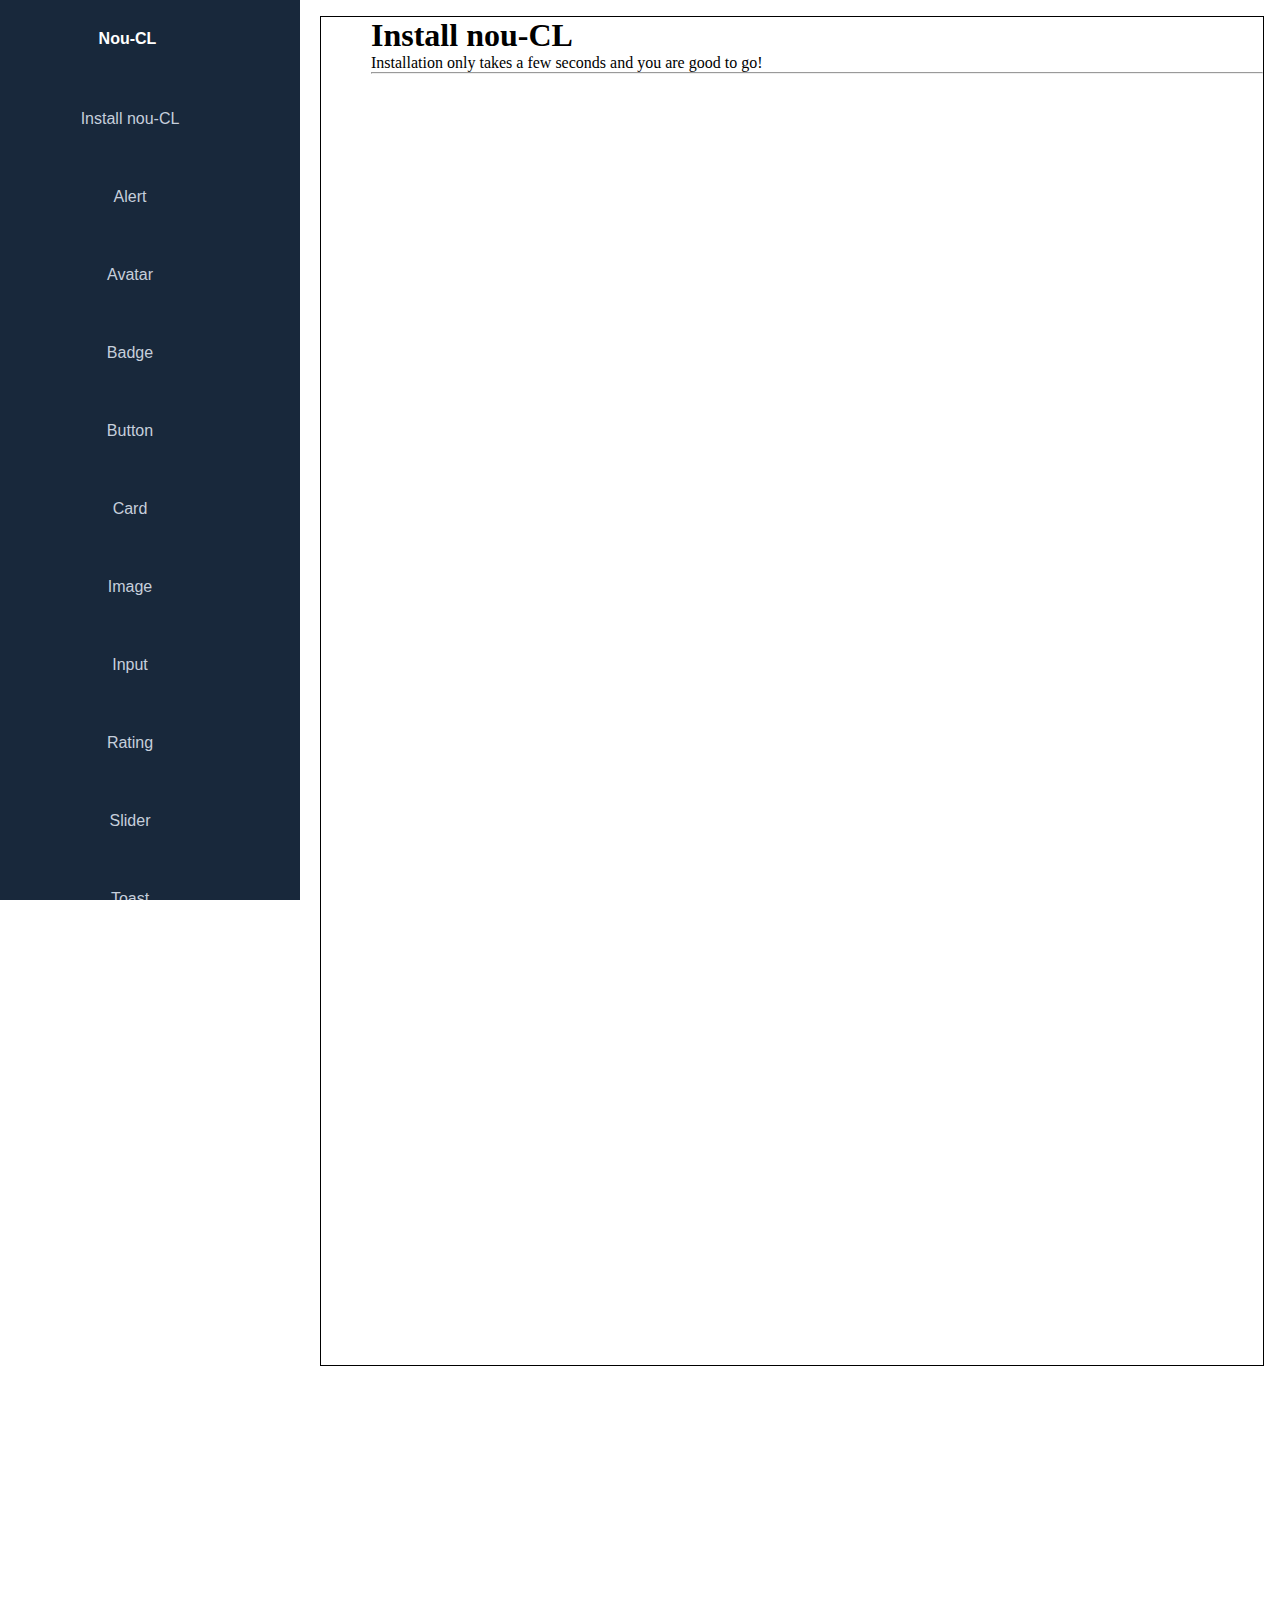
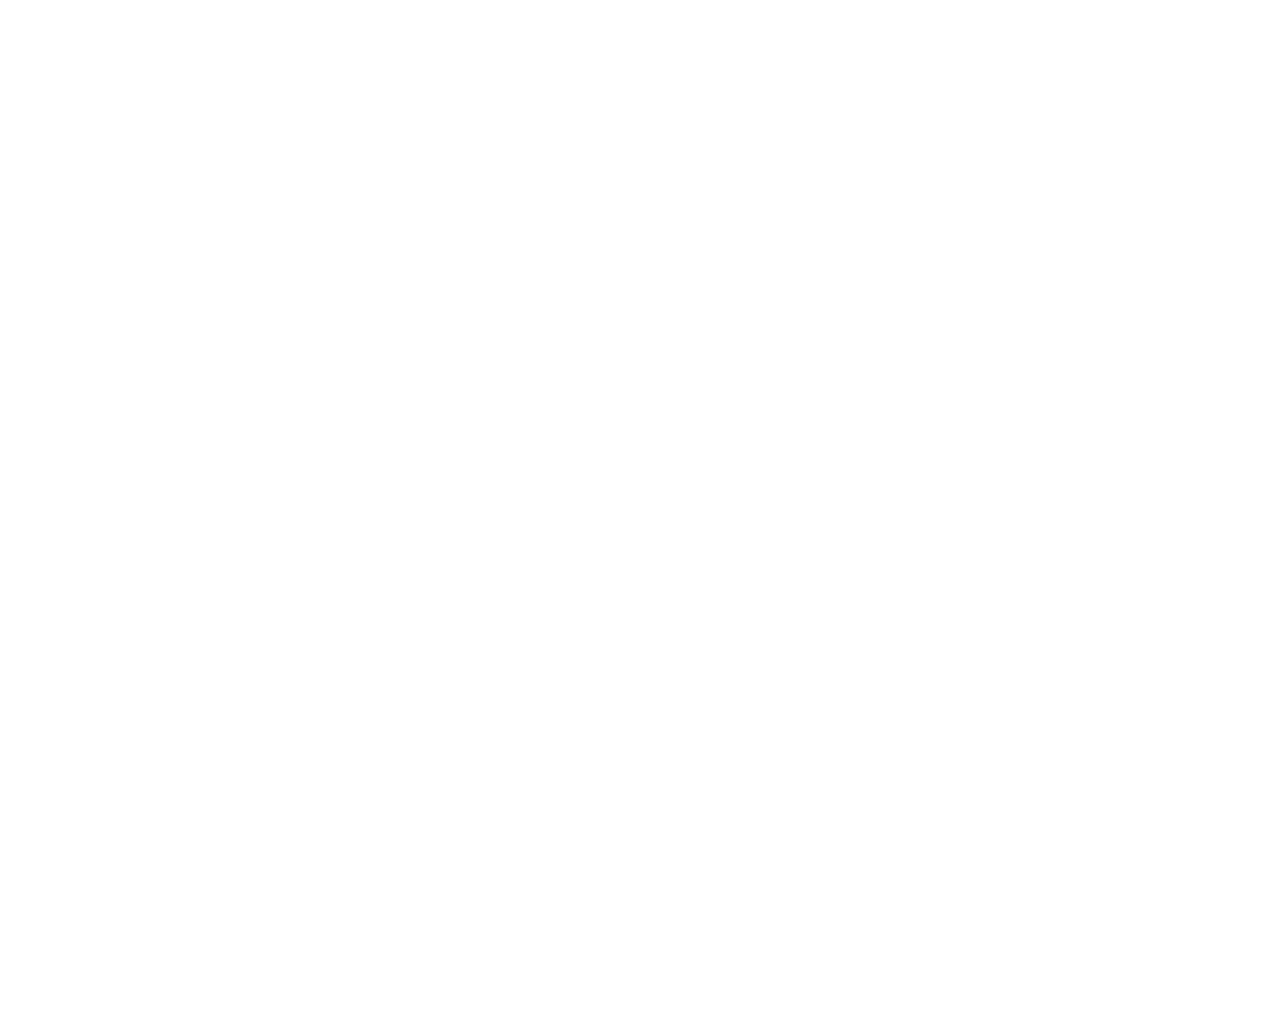
==== components/main.html @ 561bcc32 "minor - added iframe and routes" ====
<!DOCTYPE html>
<html lang="en">
<head>
    <meta charset="UTF-8">
    <meta http-equiv="X-UA-Compatible" content="IE=edge">
    <meta name="viewport" content="width=device-width, initial-scale=1.0">
    <link rel="stylesheet" href="main.css">
    <link rel="stylesheet" href="component.css">
    <title>Install | nou-CL</title>
</head>
<body>
    <!-- navigation bar -->
    <!-- section -->
        <!-- header -->
        <!-- main -->
    <main class="main-container" >
        <aside class="side-nav">
            <h4 class="focused">Nou-CL</h4>
            <ul>
                <li><a href="#">Install nou-CL</a></li>
                <li><a href="./alert/alert.html">Alert</a></li>
                <li><a href="./avatar/avatar.html">Avatar</a></li>
                <li><a href="./badge/badge.html">Badge</a></li>
                <li><a href="./button/button.html">Button</a></li>
                <li><a href="./card/card.html">Card</a></li>
                <li><a href="./image/image.html">Image</a></li>
                <li><a href="./input/input.html">Input</a></li>
                <li><a href="./rating/rating.html">Rating</a></li>
                <li><a href="./slider/slider.html">Slider</a></li>
                <li><a class="last" href="./toast/toast.html">Toast</a></li>

            </ul>
        </aside>

        <aside class="main-content">
            <h1 class="content-heading">Install nou-CL</h1>
            <p class="content-info">
                Installation only takes a few seconds and you are good to go!
            </p>
            <hr>

            <div class="content-image">
                <iframe src="https://www.thiscodeworks.com/embed/621060b51cc8b9001542eda7" style="width: 100%; height: 2543px;" frameborder="0"></iframe>
            </div>

        </aside>
    </main> 
</body>
</html>
---- components/main.css ----
*{
    margin: 0;
    padding: 0;
    box-sizing: border-box;
}

.side-nav{
    width: 300px;
    position: fixed;
    top: 0;
    bottom: 0;
    background-color: #18283b;
    padding-top: 30px;
    font-family: sans-serif;
    overflow-y: scroll;
    padding-bottom: 100px;
}

.side-nav::-webkit-scrollbar {/* To make the nav scrollbar disappear */
    display: none;
  }

.side-nav ul{
    height: 100%;
    width: 100%; 
    padding-top: 50px;
}

.last{/* Giving some extra space at the end of the nav-bar */
    margin-bottom: 50px;
}

.side-nav h4{
    color: white;
    width: 85%;
    text-align: center;
}

.side-nav ul li{
    margin-left: 30px;
    list-style-type: none;
    margin-bottom: 36px;
}

.side-nav ul li a{
    text-decoration: none;
    color: #c6cfdc;
    font-weight: 500;
    border-radius: 5px;
    display: inline-block;
    width: 200px;
    height: 42px;
    text-align: center;
    padding-top: 12px;
    transition: background,margin-left .4s ease;
}

.side-nav ul li a:hover{
    color: rgb(255, 255, 255);
    background: #0075ff ;
    font-weight: 600;
    margin-left: 30px;
}
.side-nav .focused{
    font-weight: 900;
}

/*Right side content*/

.main-content{
    border: 1px solid black;
    height: 150vh;
    margin-top: 1rem;
    margin-right: 1rem;
    margin-left: 20rem;
    padding-left: 50px;
}
---- components/component.css ----
@import url("./alert/alert.css");



@import url("./badge/badge.css");
@import url("./button/button.css");
@import url("./card/card.css");
@import url("./rating/rating.css");
@import url("./toast/toast.css");


:root{
    --main-color: #5b5bc4;
    --color-primary : #FF3B30;
    --color-secondary: grey;
    --color-success: green;
    --color-danger: red;
    --color-warning: rgb(218, 218, 54);
    --color-info: rgb(147, 147, 238);
    --color-white: #Fff6ea;
    --color-black: #282828;
}
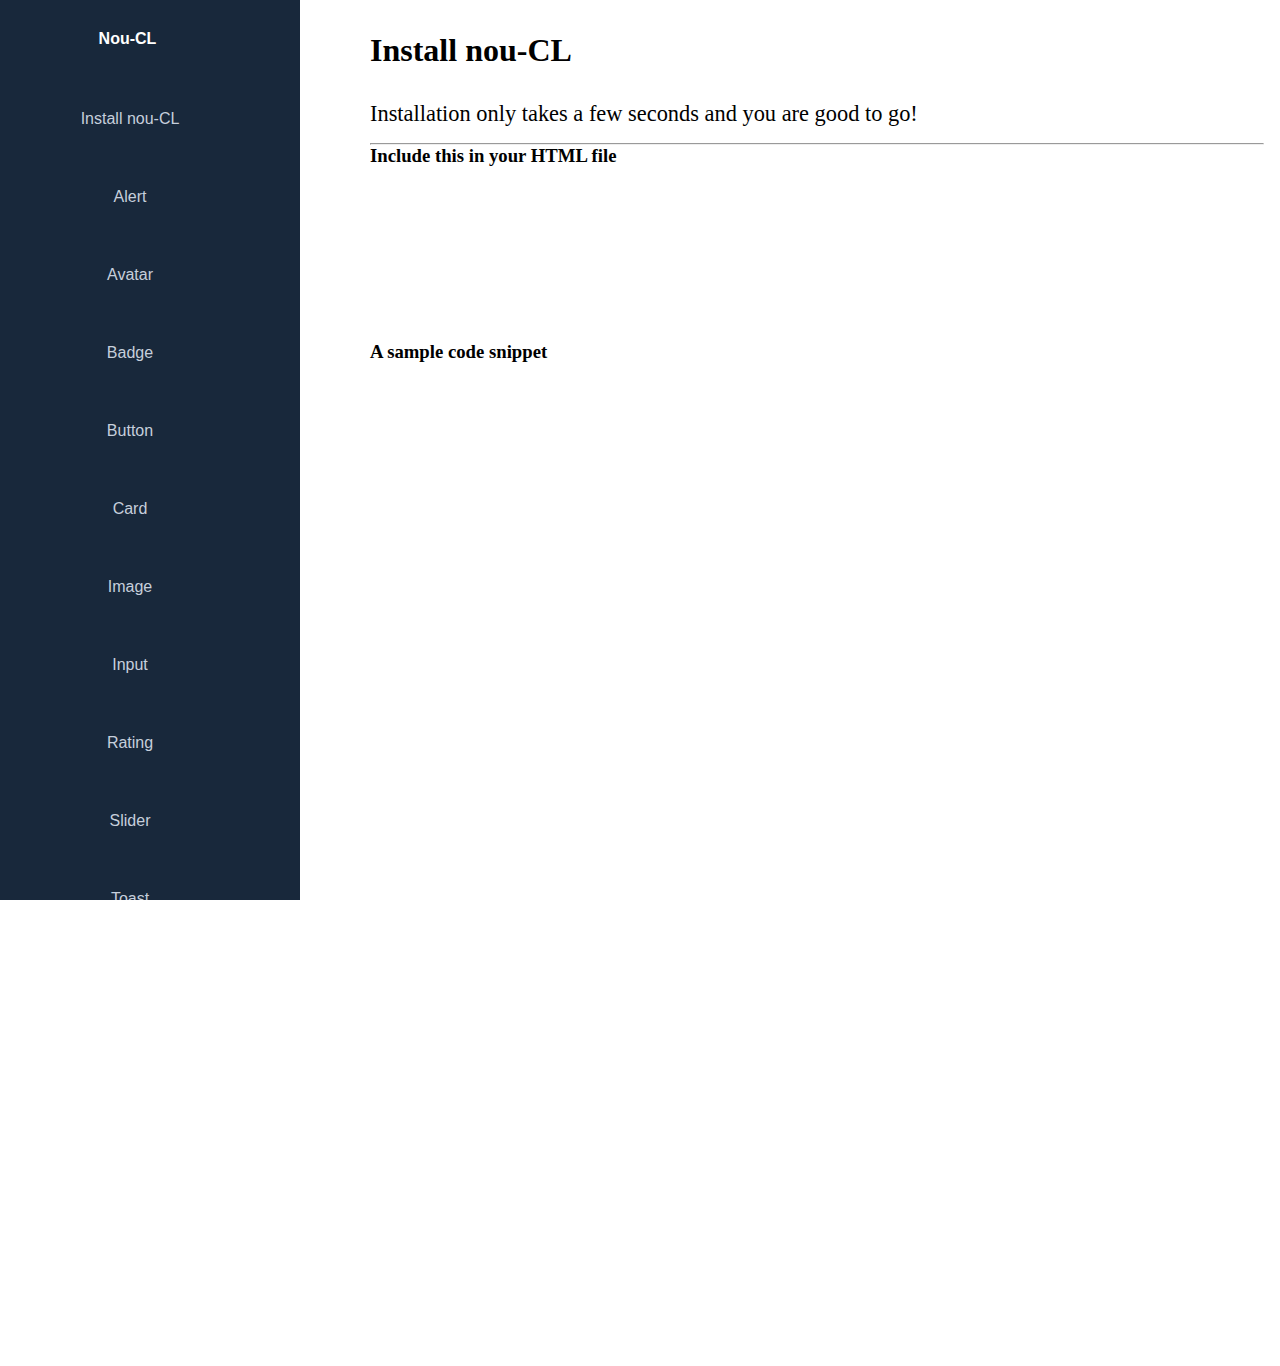
==== commit 694a5619: "update - added installation information" ====
--- a/components/main.html
+++ b/components/main.html
@@ -39,10 +39,15 @@
             </p>
             <hr>
 
+            <h3 class="content-sub-heading">Include this in your HTML file</h3>
             <div class="content-image">
-                <iframe src="https://www.thiscodeworks.com/embed/621060b51cc8b9001542eda7" style="width: 100%; height: 2543px;" frameborder="0"></iframe>
+                <iframe src="https://www.thiscodeworks.com/embed/621254a05362a500156c2bc2" style="width: 100%; height: 138px;" frameborder="0"></iframe>
             </div>
 
+            <h3 class="content-sub-heading">A sample code snippet</h3>
+            <div class="content-image">
+                <iframe src="https://www.thiscodeworks.com/embed/6212565f5362a500156c2bcb" style="width: 100%; height: 307px;" frameborder="0"></iframe>
+            </div>
         </aside>
     </main> 
 </body>
--- a/components/main.css
+++ b/components/main.css
@@ -68,10 +68,26 @@
 /*Right side content*/
 
 .main-content{
-    border: 1px solid black;
     height: 150vh;
     margin-top: 1rem;
     margin-right: 1rem;
     margin-left: 20rem;
     padding-left: 50px;
+}
+
+.content-heading{
+    padding: 1rem 0;
+    font-size: 2rem;
+}
+
+.content-info{
+    padding: 1rem 0;
+    font-size: 1.4rem;
+}
+.content-image{
+    padding: 1rem 0;
+    width: 90%;
+}
+.content-image iframe{
+    width: 100%;
 }--- a/components/component.css
+++ b/components/component.css
@@ -1,11 +1,12 @@
 @import url("./alert/alert.css");
-
-
-
+@import url("./avatar/avatar.css");
 @import url("./badge/badge.css");
 @import url("./button/button.css");
 @import url("./card/card.css");
+@import url("./image/image.css");
+@import url("./input/input.css");
 @import url("./rating/rating.css");
+@import url("./slider/slider.css");
 @import url("./toast/toast.css");
 
 
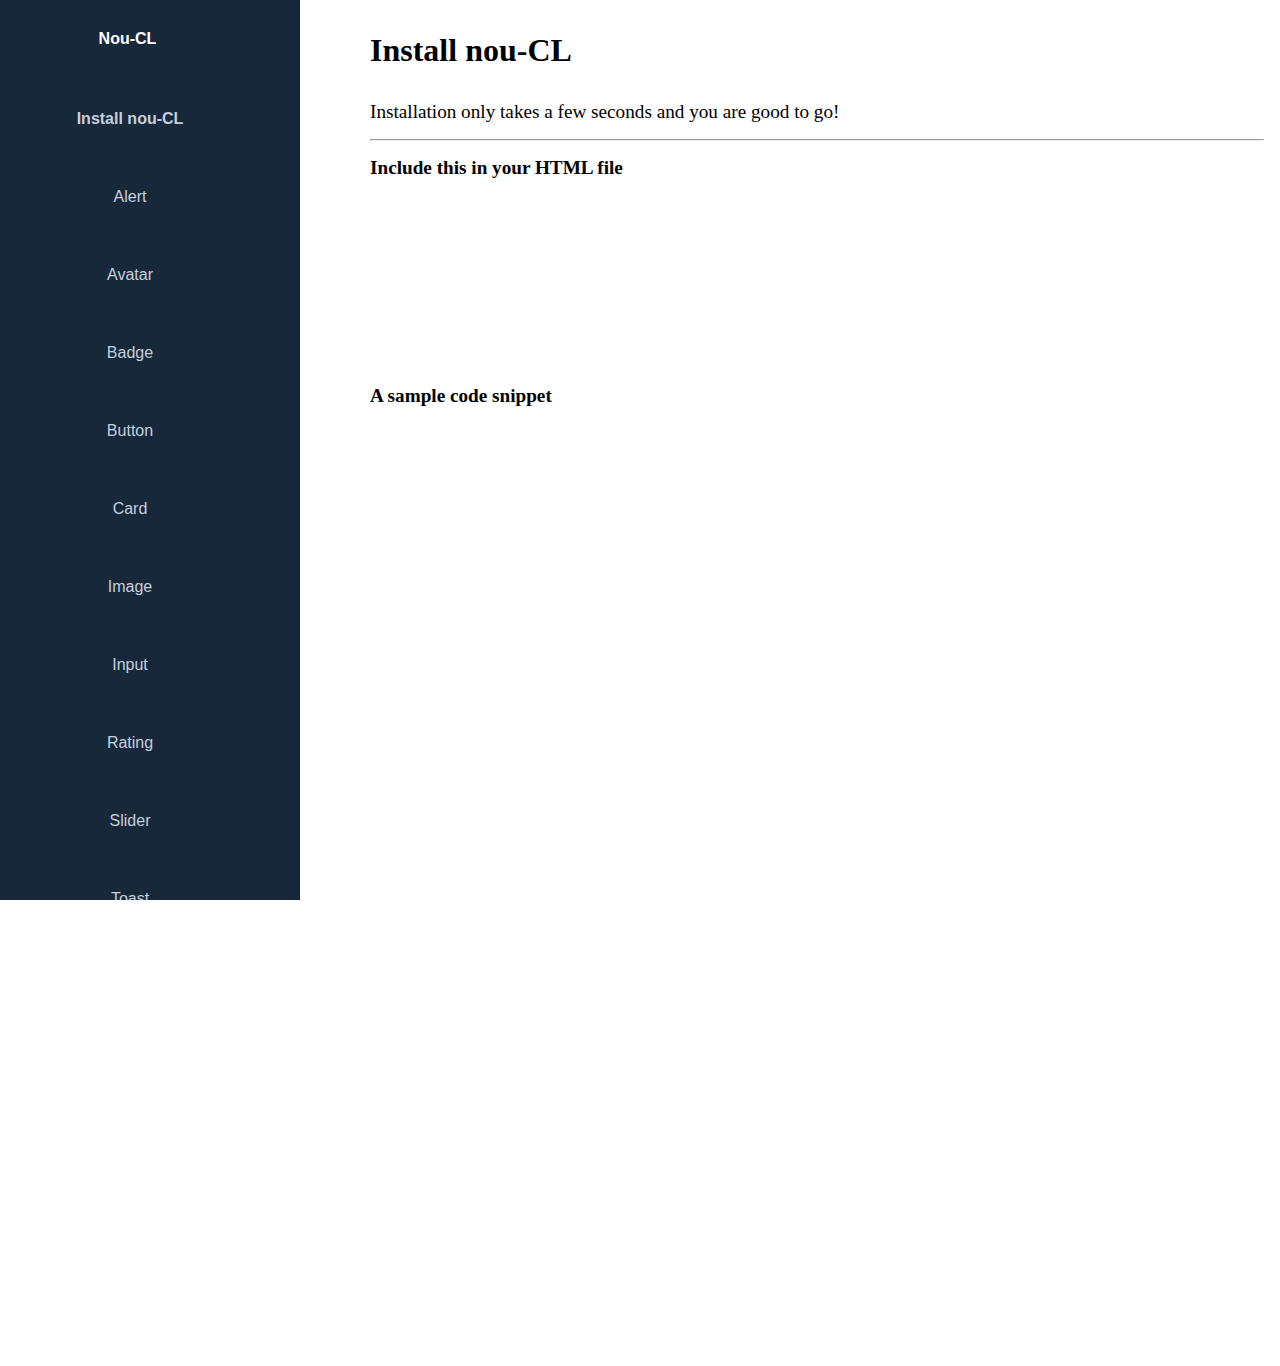
==== commit 431b5f12: "minor - rearranged a class name" ====
--- a/components/main.html
+++ b/components/main.html
@@ -15,9 +15,9 @@
         <!-- main -->
     <main class="main-container" >
         <aside class="side-nav">
-            <h4 class="focused">Nou-CL</h4>
+            <h4>Nou-CL</h4>
             <ul>
-                <li><a href="#">Install nou-CL</a></li>
+                <li><a class="focused" href="#">Install nou-CL</a></li>
                 <li><a href="./alert/alert.html">Alert</a></li>
                 <li><a href="./avatar/avatar.html">Avatar</a></li>
                 <li><a href="./badge/badge.html">Badge</a></li>
--- a/components/main.css
+++ b/components/main.css
@@ -79,10 +79,13 @@
     padding: 1rem 0;
     font-size: 2rem;
 }
-
 .content-info{
     padding: 1rem 0;
-    font-size: 1.4rem;
+    font-size: 1.2rem;
+}
+.content-sub-heading{
+    padding: 1rem 0;
+    font-size: 1.2rem;
 }
 .content-image{
     padding: 1rem 0;
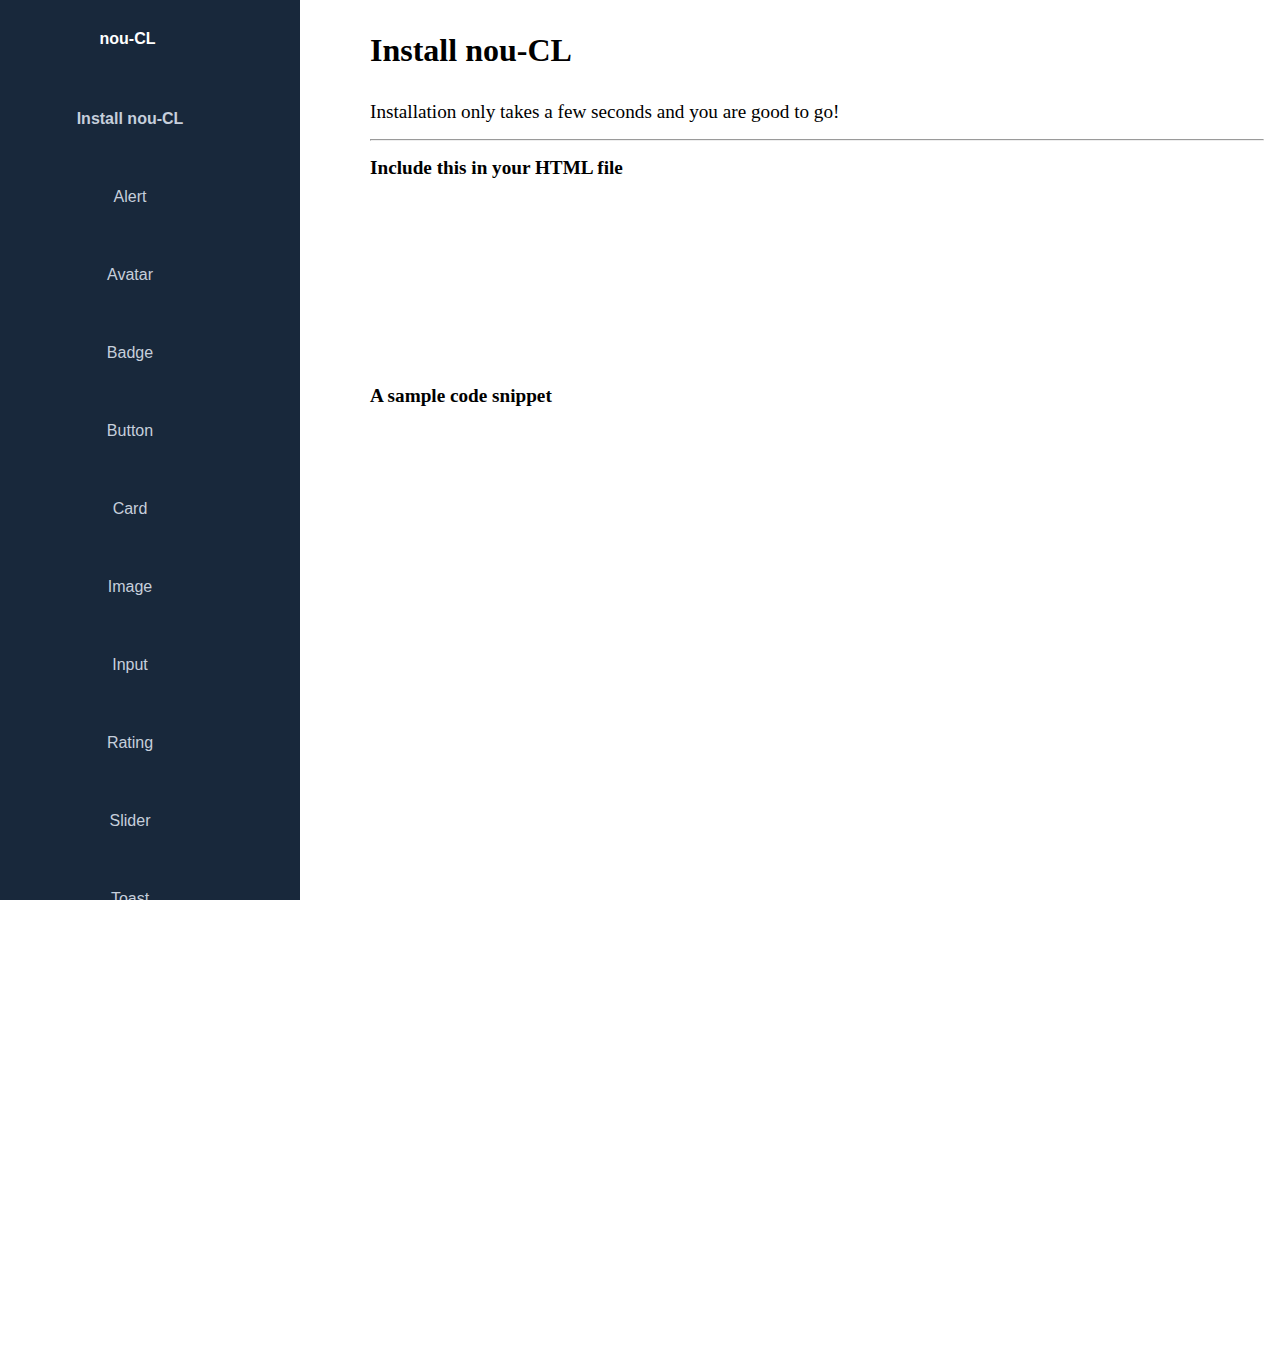
==== commit 776516c3: "minor - Letters and links refactored" ====
--- a/components/main.html
+++ b/components/main.html
@@ -15,7 +15,7 @@
         <!-- main -->
     <main class="main-container" >
         <aside class="side-nav">
-            <h4>Nou-CL</h4>
+            <h4>nou-CL</h4>
             <ul>
                 <li><a class="focused" href="#">Install nou-CL</a></li>
                 <li><a href="./alert/alert.html">Alert</a></li>
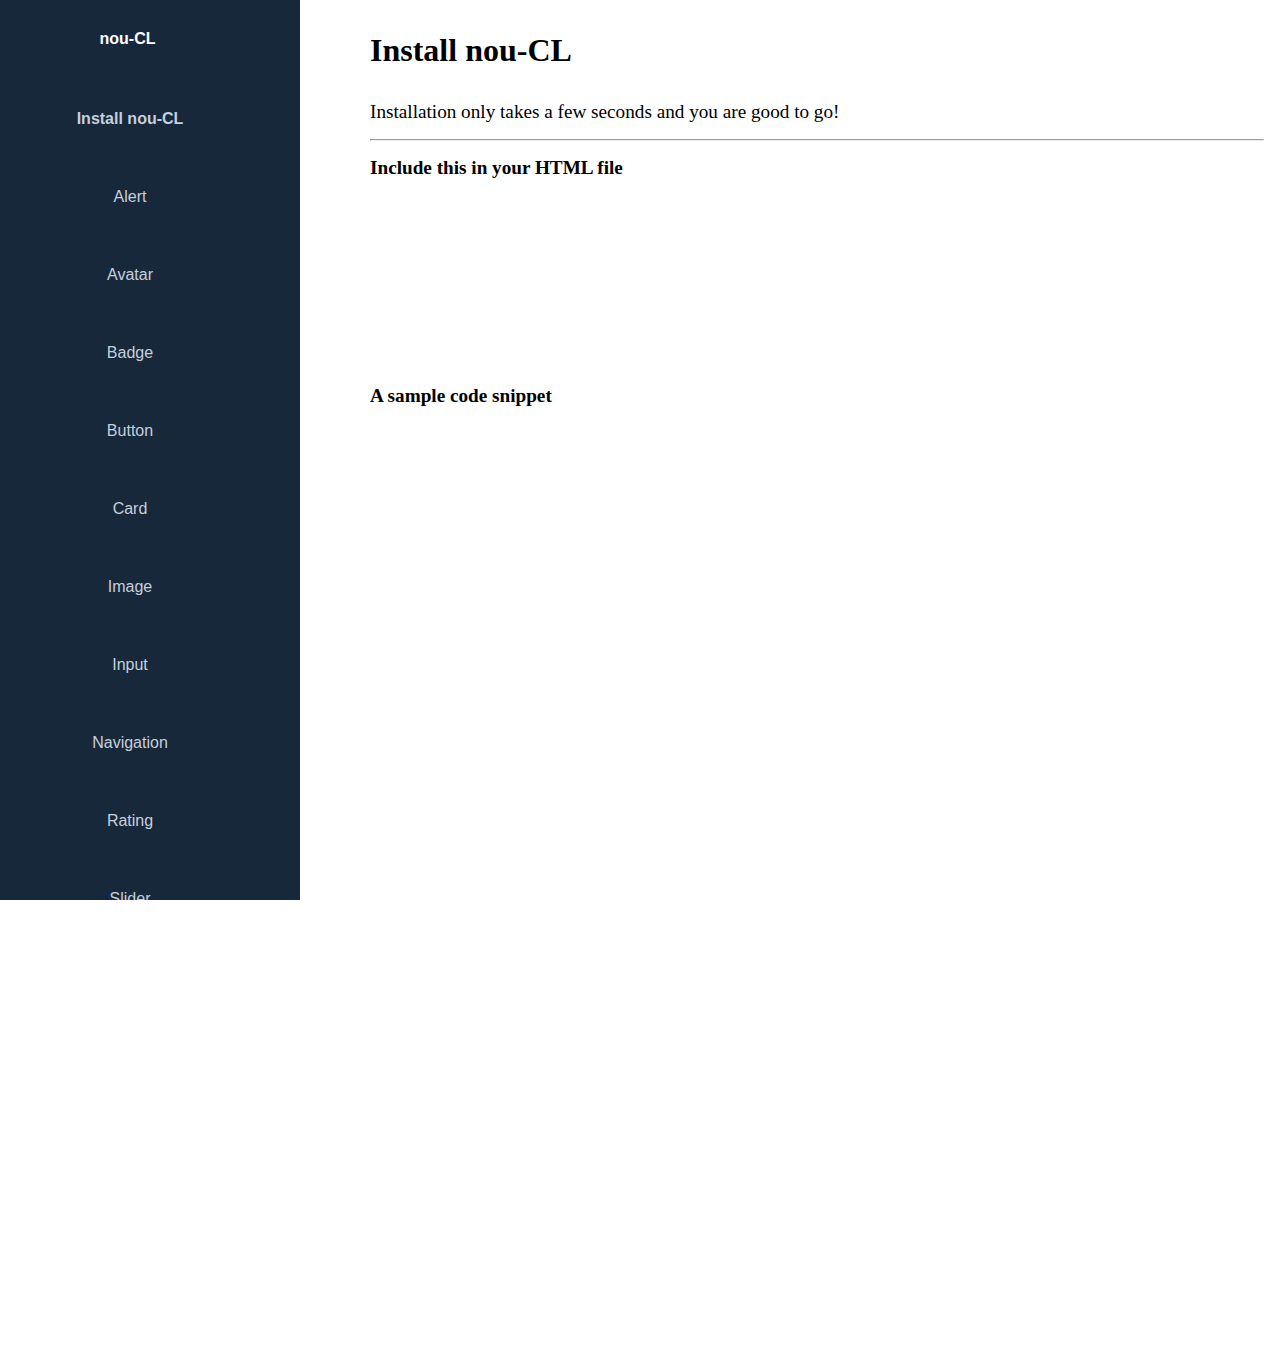
==== commit 088243db: "Added navigation component link" ====
--- a/components/main.html
+++ b/components/main.html
@@ -9,10 +9,6 @@
     <title>Install | nou-CL</title>
 </head>
 <body>
-    <!-- navigation bar -->
-    <!-- section -->
-        <!-- header -->
-        <!-- main -->
     <main class="main-container" >
         <aside class="side-nav">
             <h4>nou-CL</h4>
@@ -25,6 +21,7 @@
                 <li><a href="./card/card.html">Card</a></li>
                 <li><a href="./image/image.html">Image</a></li>
                 <li><a href="./input/input.html">Input</a></li>
+                <li><a href="./navigation/navigation.html">Navigation</a></li>
                 <li><a href="./rating/rating.html">Rating</a></li>
                 <li><a href="./slider/slider.html">Slider</a></li>
                 <li><a class="last" href="./toast/toast.html">Toast</a></li>
--- a/components/main.css
+++ b/components/main.css
@@ -1,3 +1,9 @@
+:root{
+    --color-sidenav: #18283b;
+    --color-sidebar-link: #c6cfdc;
+    --color-link-hover: #0075ff;
+}
+
 *{
     margin: 0;
     padding: 0;
@@ -9,7 +15,7 @@
     position: fixed;
     top: 0;
     bottom: 0;
-    background-color: #18283b;
+    background-color: var(--color-sidenav);
     padding-top: 30px;
     font-family: sans-serif;
     overflow-y: scroll;
@@ -44,7 +50,7 @@
 
 .side-nav ul li a{
     text-decoration: none;
-    color: #c6cfdc;
+    color: var(--color-sidebar-link);
     font-weight: 500;
     border-radius: 5px;
     display: inline-block;
@@ -56,8 +62,8 @@
 }
 
 .side-nav ul li a:hover{
-    color: rgb(255, 255, 255);
-    background: #0075ff ;
+    color: white;
+    background: var(--color-link-hover) ;
     font-weight: 600;
     margin-left: 30px;
 }
--- a/components/component.css
+++ b/components/component.css
@@ -5,19 +5,28 @@
 @import url("./card/card.css");
 @import url("./image/image.css");
 @import url("./input/input.css");
+@import url("./navigation/navigation.css");
 @import url("./rating/rating.css");
 @import url("./slider/slider.css");
 @import url("./toast/toast.css");
 
 
 :root{
-    --main-color: #5b5bc4;
-    --color-primary : #FF3B30;
-    --color-secondary: grey;
-    --color-success: green;
-    --color-danger: red;
-    --color-warning: rgb(218, 218, 54);
-    --color-info: rgb(147, 147, 238);
-    --color-white: #Fff6ea;
+    --main-color: #3B2D82;
+    --color-white: #eee;
     --color-black: #282828;
+
+    --primary: #673ab7;
+    --secondary: #2962ff;
+    --success: #00e676;
+    --danger: #f44336;
+    --warning: #ffd600;
+    --default: #424242;
+    --link: #b3e5fc;
+    --info: #82b1ff;
+
+}
+
+a{
+    text-decoration: none;
 }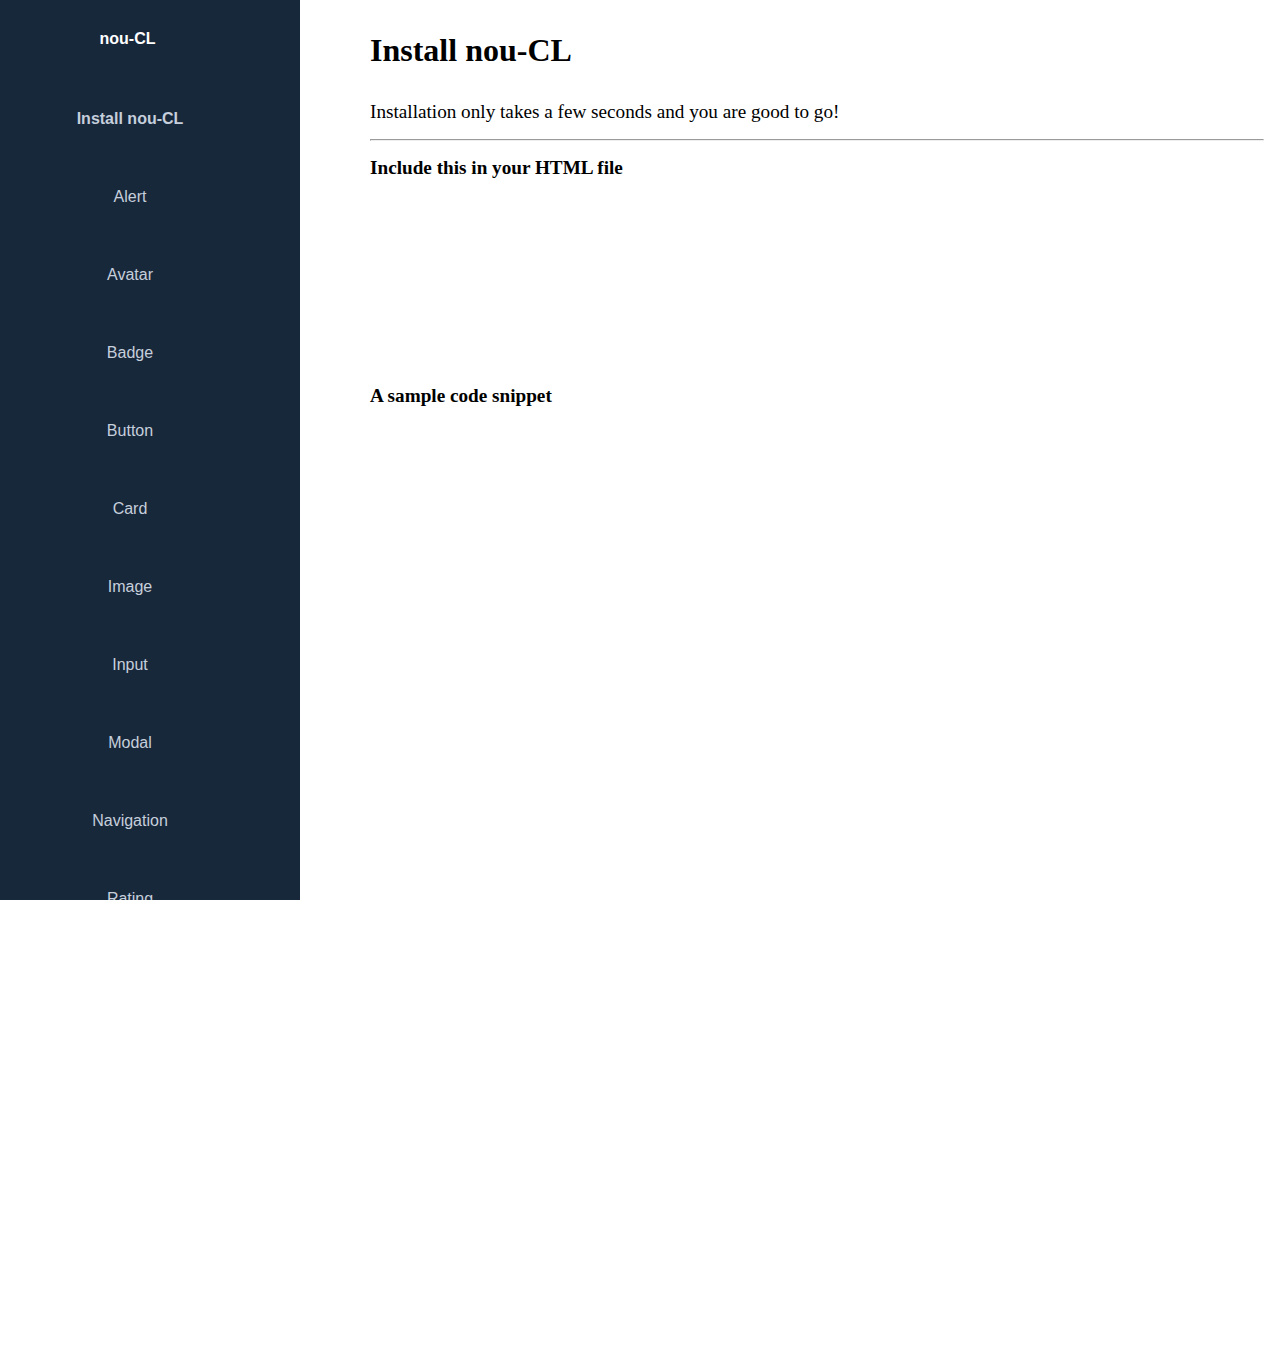
==== commit 43276b14: "updated modal component link" ====
--- a/components/main.html
+++ b/components/main.html
@@ -21,6 +21,7 @@
                 <li><a href="./card/card.html">Card</a></li>
                 <li><a href="./image/image.html">Image</a></li>
                 <li><a href="./input/input.html">Input</a></li>
+                <li><a href="./modal/modal.html">Modal</a></li>
                 <li><a href="./navigation/navigation.html">Navigation</a></li>
                 <li><a href="./rating/rating.html">Rating</a></li>
                 <li><a href="./slider/slider.html">Slider</a></li>
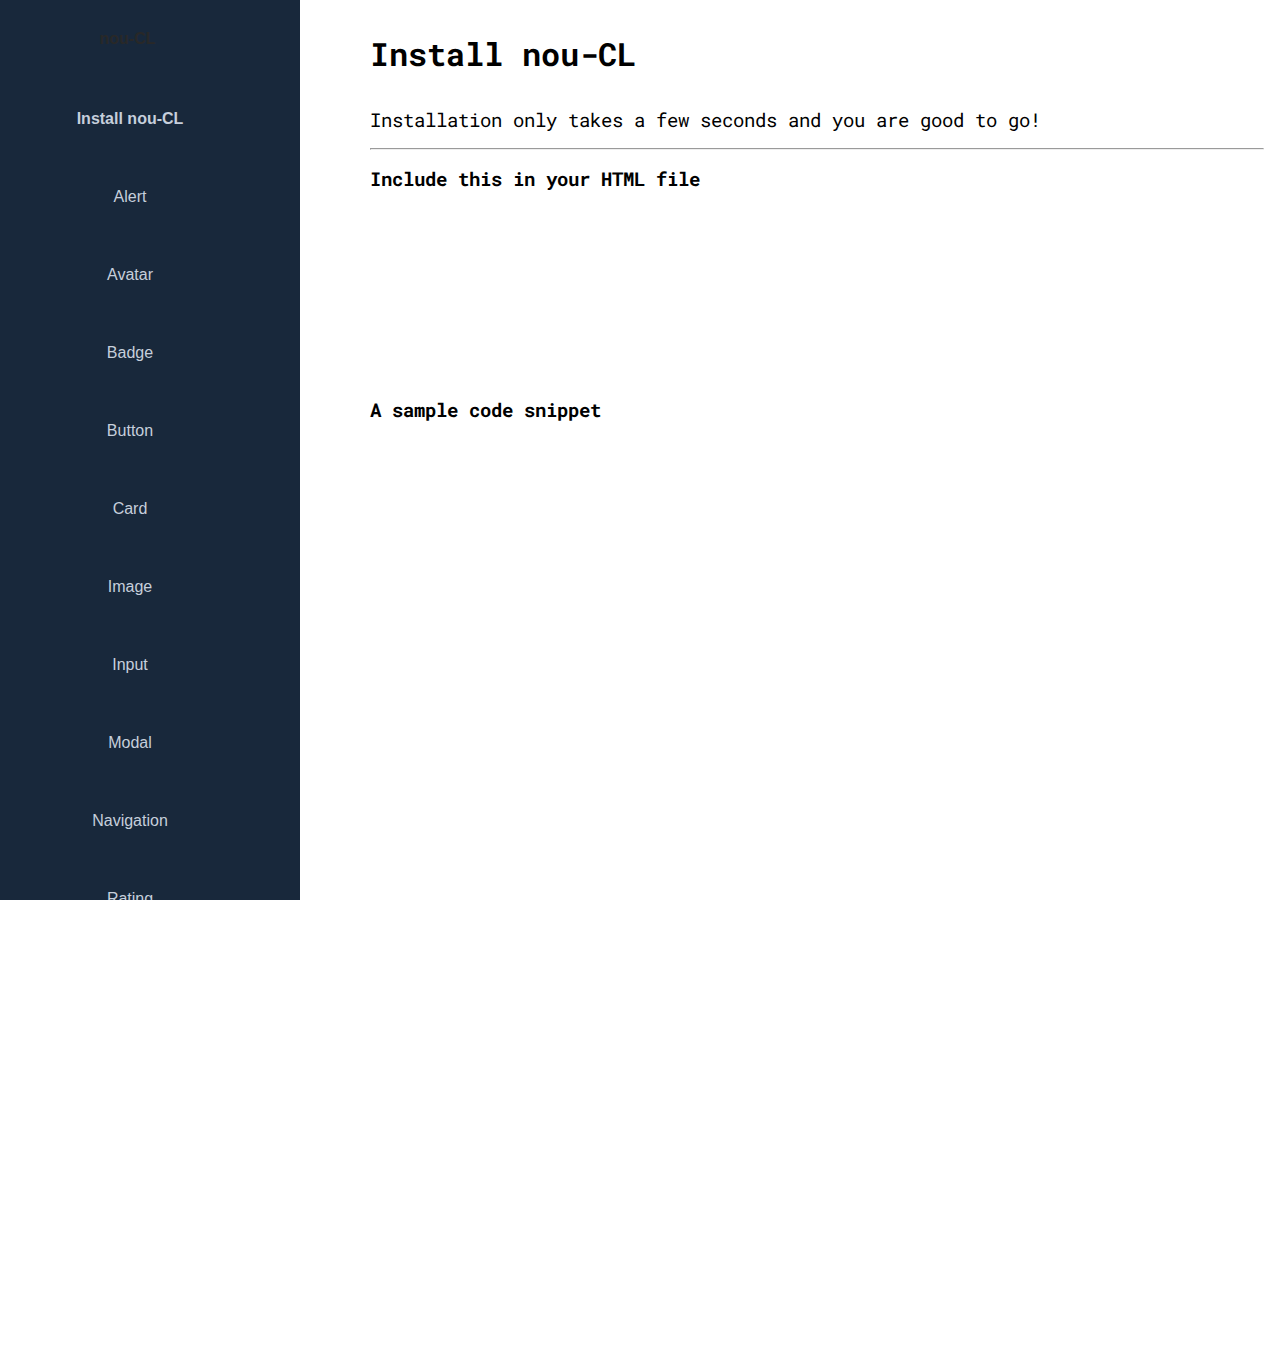
==== commit b5969bfd: "minor  - gave a link in logo to redirect to landing page" ====
--- a/components/main.html
+++ b/components/main.html
@@ -11,7 +11,7 @@
 <body>
     <main class="main-container" >
         <aside class="side-nav">
-            <h4>nou-CL</h4>
+            <h4><a class="side-nav-header" href="../index.html">nou-CL</a></h4>
             <ul>
                 <li><a class="focused" href="#">Install nou-CL</a></li>
                 <li><a href="./alert/alert.html">Alert</a></li>
--- a/components/main.css
+++ b/components/main.css
@@ -1,7 +1,11 @@
+@import url('https://fonts.googleapis.com/css2?family=Roboto+Mono:wght@100;300;400;700&display=swap');
+
 :root{
     --color-sidenav: #18283b;
     --color-sidebar-link: #c6cfdc;
     --color-link-hover: #0075ff;
+
+    font-family: 'Roboto Mono', monospace;
 }
 
 *{
--- a/components/component.css
+++ b/components/component.css
@@ -1,3 +1,4 @@
+@import url('https://fonts.googleapis.com/css2?family=Roboto+Mono:wght@100;300;400;700&display=swap');
 @import url("./alert/alert.css");
 @import url("./avatar/avatar.css");
 @import url("./badge/badge.css");
@@ -5,6 +6,7 @@
 @import url("./card/card.css");
 @import url("./image/image.css");
 @import url("./input/input.css");
+@import url("./modal/modal.css");
 @import url("./navigation/navigation.css");
 @import url("./rating/rating.css");
 @import url("./slider/slider.css");
@@ -25,8 +27,13 @@
     --link: #b3e5fc;
     --info: #82b1ff;
 
+    font-family: 'Roboto Mono', monospace;
 }
 
 a{
     text-decoration: none;
+    color: var(--color-black);
+}
+i{
+    color: var(--color-black);
 }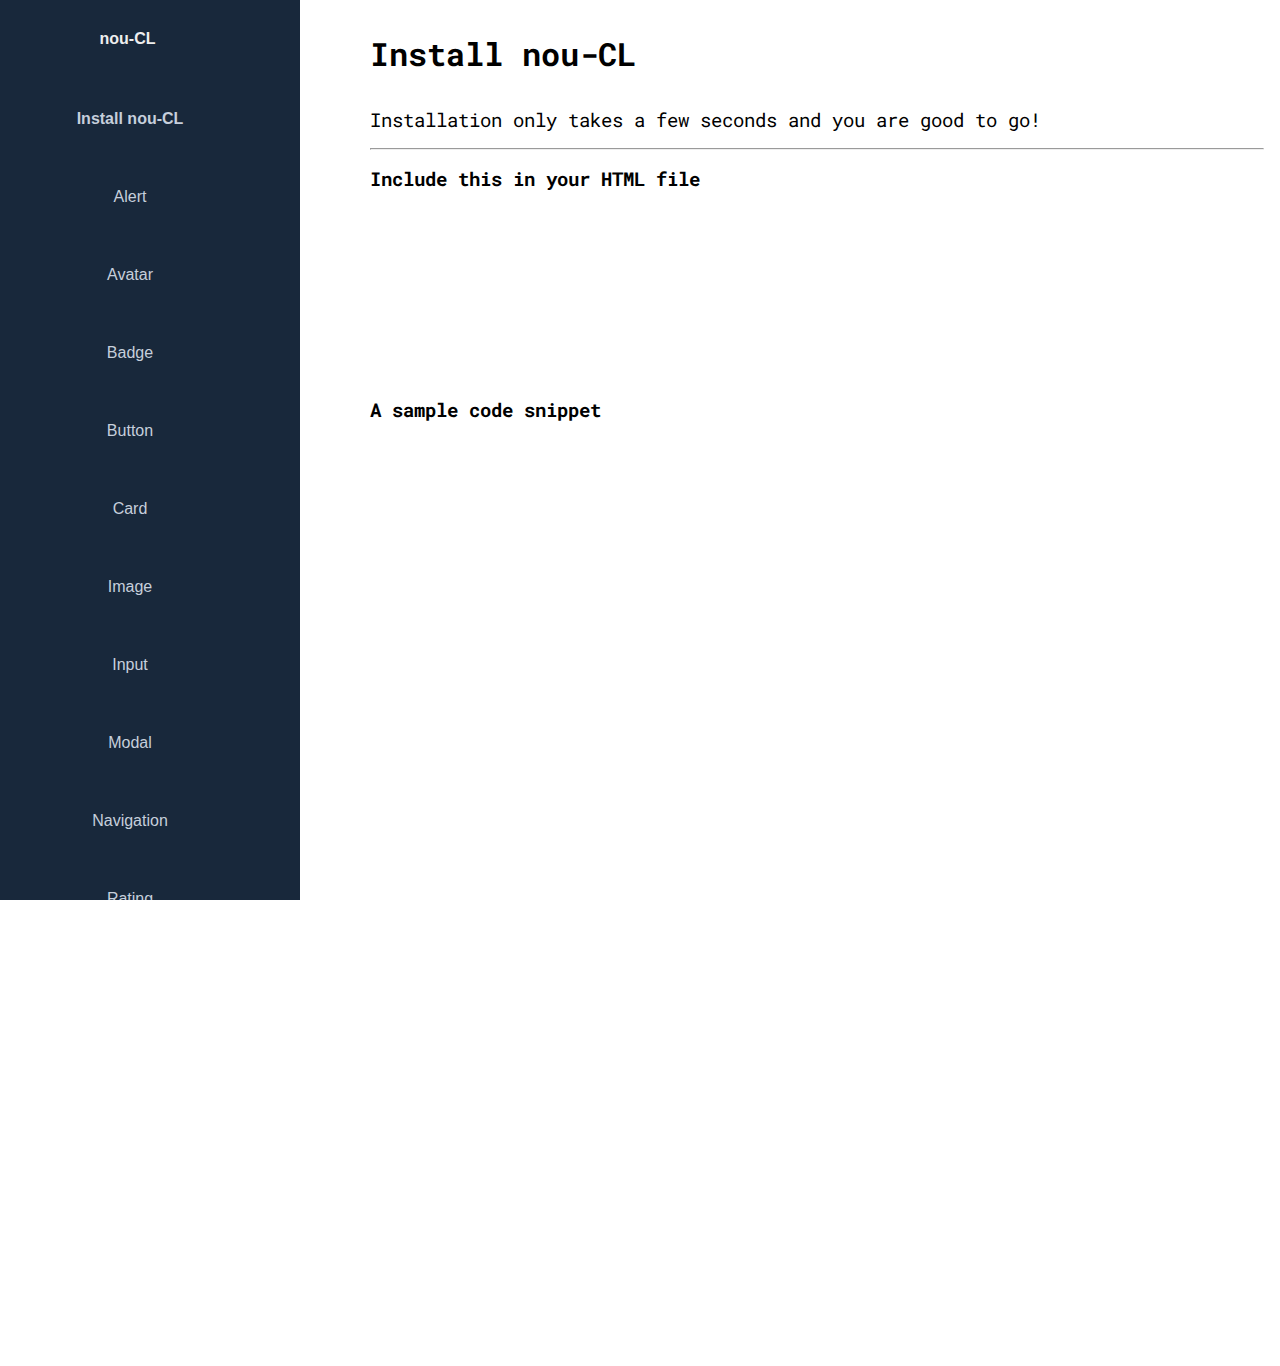
==== commit 28467c64: "refactor: component.css changed to components.css" ====
--- a/components/main.html
+++ b/components/main.html
@@ -5,7 +5,7 @@
     <meta http-equiv="X-UA-Compatible" content="IE=edge">
     <meta name="viewport" content="width=device-width, initial-scale=1.0">
     <link rel="stylesheet" href="main.css">
-    <link rel="stylesheet" href="component.css">
+    <link rel="stylesheet" href="components.css">
     <title>Install | nou-CL</title>
 </head>
 <body>
--- a/components/main.css
+++ b/components/main.css
@@ -41,9 +41,12 @@
 }
 
 .side-nav h4{
-    color: white;
     width: 85%;
     text-align: center;
+}
+
+.side-nav-header{
+    color: var(--color-white);
 }
 
 .side-nav ul li{
--- a/components/components.css
+++ b/components/components.css
@@ -0,0 +1,39 @@
+@import url('https://fonts.googleapis.com/css2?family=Roboto+Mono:wght@100;300;400;700&display=swap');
+@import url("./alert/alert.css");
+@import url("./avatar/avatar.css");
+@import url("./badge/badge.css");
+@import url("./button/button.css");
+@import url("./card/card.css");
+@import url("./image/image.css");
+@import url("./input/input.css");
+@import url("./modal/modal.css");
+@import url("./navigation/navigation.css");
+@import url("./rating/rating.css");
+@import url("./slider/slider.css");
+@import url("./toast/toast.css");
+
+
+:root{
+    --main-color: #3B2D82;
+    --color-white: #eee;
+    --color-black: #282828;
+
+    --primary: #673ab7;
+    --secondary: #2962ff;
+    --success: #00e676;
+    --danger: #f44336;
+    --warning: #ffd600;
+    --default: #424242;
+    --link: #b3e5fc;
+    --info: #82b1ff;
+
+    font-family: 'Roboto Mono', monospace;
+}
+
+a{
+    text-decoration: none;
+    color: var(--color-black);
+}
+i{
+    color: var(--color-black);
+}